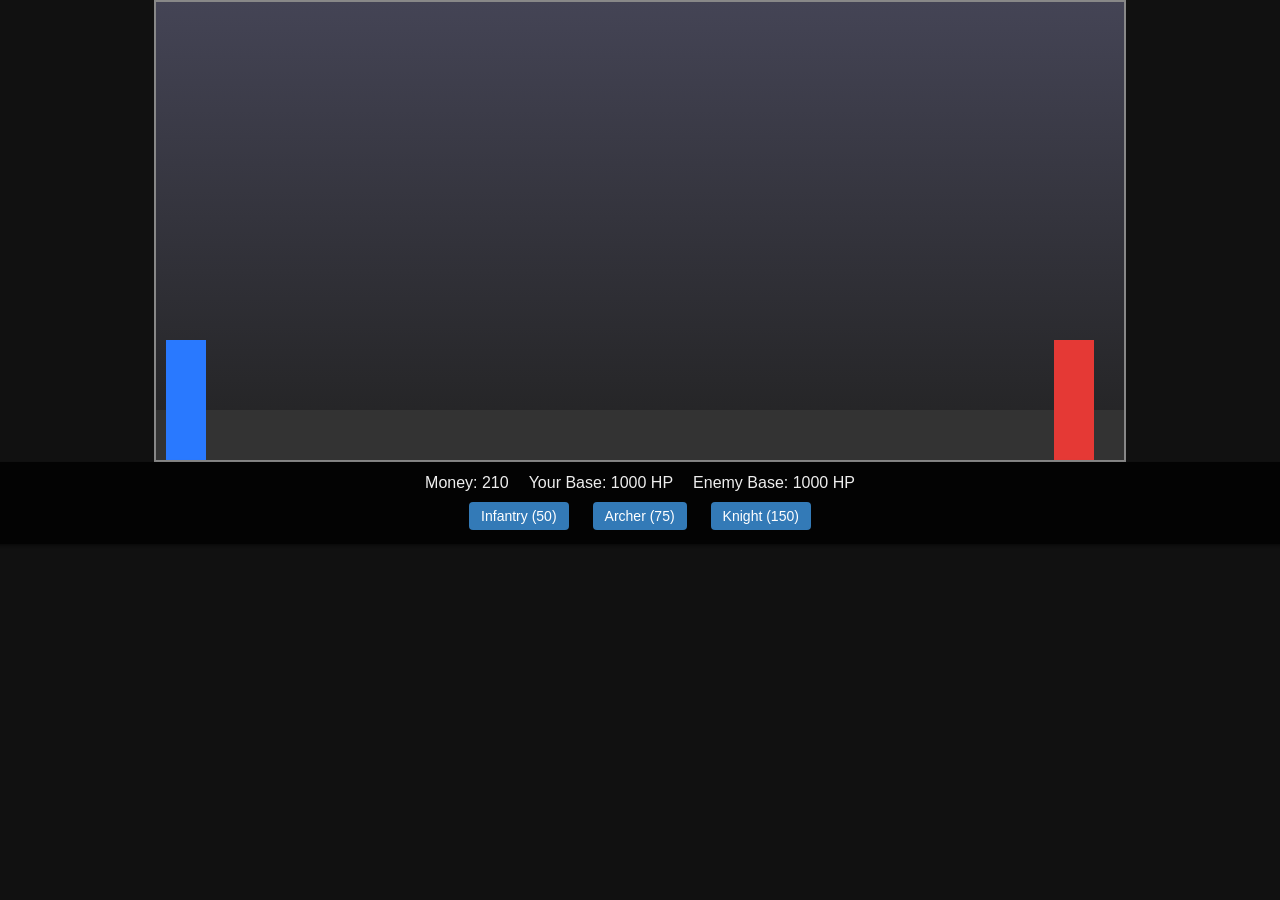
==== age_of_war_game/index.html @ 2a790aec "Age of Wars game" ====
<!DOCTYPE html>
<html lang="en">
<head>
    <meta charset="UTF-8">
    <meta name="viewport" content="width=device-width, initial-scale=1.0">
    <title>Age of Wars – HTML&nbsp;Game</title>
    <!--
      A simple homage to the classic Age of War game.  The objective is
      to destroy the enemy base by spawning units that march across the
      battlefield.  See script.js for the game logic.  CSS styling lives
      in style.css.  Audio for background music and attack sound effects
      are loaded from local files generated specifically for this project.
    -->
    <link rel="stylesheet" href="style.css">
</head>
<body>
    <div id="game-container">
        <!-- The canvas displays the battlefield and all sprites -->
        <canvas id="gameCanvas" width="960" height="450"></canvas>
        <!-- Heads‑up display with resources and spawn controls -->
        <div id="hud">
            <div class="hud-row">
                <span id="money-display">Money: 0</span>
                <span id="player-health">Your Base: 1000 HP</span>
                <span id="enemy-health">Enemy Base: 1000 HP</span>
            </div>
            <div class="hud-row">
                <!-- Buttons to spawn different unit types.  Each has a
                     data-type attribute used by script.js to look up
                     statistics and costs.  Adjust the text and cost in
                     the accompanying unitTypes object in script.js. -->
                <button class="unit-button" data-type="infantry">Infantry (50)</button>
                <button class="unit-button" data-type="archer">Archer (75)</button>
                <button class="unit-button" data-type="knight">Knight (150)</button>
            </div>
        </div>
        <!-- End message appears when the player wins or loses -->
        <div id="end-message" class="hidden"></div>
    </div>
    <!-- Audio elements: sources are set in script.js to local .wav files
         generated for this game.  The background music loops by default. -->
    <audio id="background-music" loop></audio>
    <audio id="attack-sound"></audio>
    <script src="script.js"></script>
</body>
</html>
---- age_of_war_game/style.css ----
/*
 * Basic styling for the Age of Wars game.  The layout is kept simple:
 * a canvas occupies most of the screen with a HUD bar at the top for
 * resource display and spawn buttons.  Colours evoke a classic retro
 * look.  Feel free to tweak sizes and colours to taste.
 */

html, body {
    margin: 0;
    padding: 0;
    background: #111;
    color: #eee;
    font-family: sans-serif;
    height: 100%;
}

#game-container {
    display: flex;
    flex-direction: column;
    align-items: center;
    justify-content: flex-start;
    width: 100%;
    height: 100vh;
    box-sizing: border-box;
}

#gameCanvas {
    background: linear-gradient(#445, #222);
    border: 2px solid #888;
    display: block;
    max-width: 100%;
    height: auto;
}

#hud {
    width: 100%;
    padding: 8px;
    background: rgba(0, 0, 0, 0.8);
    box-shadow: 0 2px 4px rgba(0, 0, 0, 0.5);
    display: flex;
    flex-direction: column;
    align-items: center;
    margin-bottom: 4px;
}

.hud-row {
    display: flex;
    justify-content: center;
    align-items: center;
    gap: 20px;
    margin: 4px 0;
    flex-wrap: wrap;
}

.unit-button {
    background: #337ab7;
    color: #fff;
    border: none;
    padding: 6px 12px;
    border-radius: 4px;
    cursor: pointer;
    margin: 2px;
    font-size: 14px;
    transition: background 0.2s;
}

.unit-button:hover {
    background: #285e8e;
}

.unit-button:disabled {
    background: #555;
    cursor: not-allowed;
}

#end-message {
    position: absolute;
    top: 50%;
    left: 50%;
    transform: translate(-50%, -50%);
    padding: 20px 30px;
    background: rgba(0, 0, 0, 0.9);
    color: #fff;
    font-size: 32px;
    border: 2px solid #999;
    border-radius: 8px;
    display: none;
    z-index: 10;
}

.hidden {
    display: none;
}
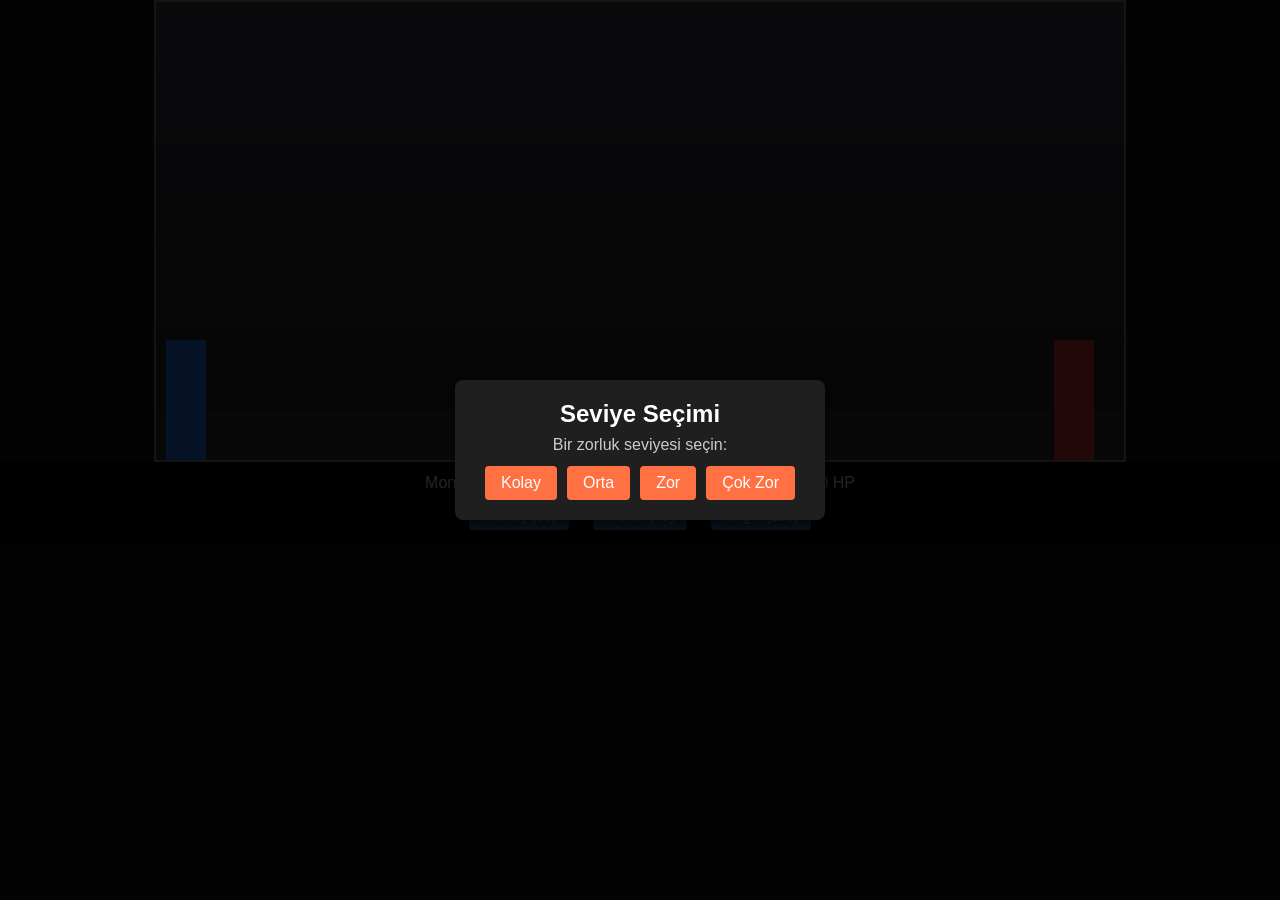
==== commit 7b02fc0f: "Add difficulty selection overlay and update game logic for difficulty levels" ====
--- a/age_of_war_game/index.html
+++ b/age_of_war_game/index.html
@@ -36,6 +36,23 @@
         </div>
         <!-- End message appears when the player wins or loses -->
         <div id="end-message" class="hidden"></div>
+
+        <!-- Difficulty selection overlay.  When the page loads the game will
+             display this overlay asking the player to choose between
+             four difficulty levels.  Once a choice is made the game starts.
+             The overlay is hidden via script once a selection is clicked. -->
+        <div id="difficulty-overlay" class="overlay">
+            <div class="overlay-content">
+                <h2>Seviye Seçimi</h2>
+                <p>Bir zorluk seviyesi seçin:</p>
+                <div class="difficulty-buttons">
+                    <button class="difficulty-button" data-level="easy">Kolay</button>
+                    <button class="difficulty-button" data-level="medium">Orta</button>
+                    <button class="difficulty-button" data-level="hard">Zor</button>
+                    <button class="difficulty-button" data-level="veryhard">Çok Zor</button>
+                </div>
+            </div>
+        </div>
     </div>
     <!-- Audio elements: sources are set in script.js to local .wav files
          generated for this game.  The background music loops by default. -->
--- a/age_of_war_game/style.css
+++ b/age_of_war_game/style.css
@@ -90,4 +90,61 @@
 
 .hidden {
     display: none;
+}
+
+/* Difficulty selection overlay */
+.overlay {
+    position: absolute;
+    top: 0;
+    left: 0;
+    width: 100%;
+    height: 100%;
+    background: rgba(0, 0, 0, 0.85);
+    display: flex;
+    align-items: center;
+    justify-content: center;
+    z-index: 20;
+}
+
+.overlay-content {
+    background: #1f1f1f;
+    padding: 20px 30px;
+    border-radius: 8px;
+    text-align: center;
+    box-shadow: 0 4px 8px rgba(0, 0, 0, 0.6);
+}
+
+.overlay-content h2 {
+    margin-top: 0;
+    margin-bottom: 8px;
+    color: #fff;
+    font-size: 24px;
+}
+
+.overlay-content p {
+    margin: 0;
+    margin-bottom: 12px;
+    color: #ccc;
+}
+
+.difficulty-buttons {
+    display: flex;
+    flex-wrap: wrap;
+    justify-content: center;
+    gap: 10px;
+}
+
+.difficulty-button {
+    background: #ff7043;
+    color: #fff;
+    border: none;
+    padding: 8px 16px;
+    border-radius: 4px;
+    cursor: pointer;
+    font-size: 16px;
+    transition: background 0.2s;
+}
+
+.difficulty-button:hover {
+    background: #e64a19;
 }
